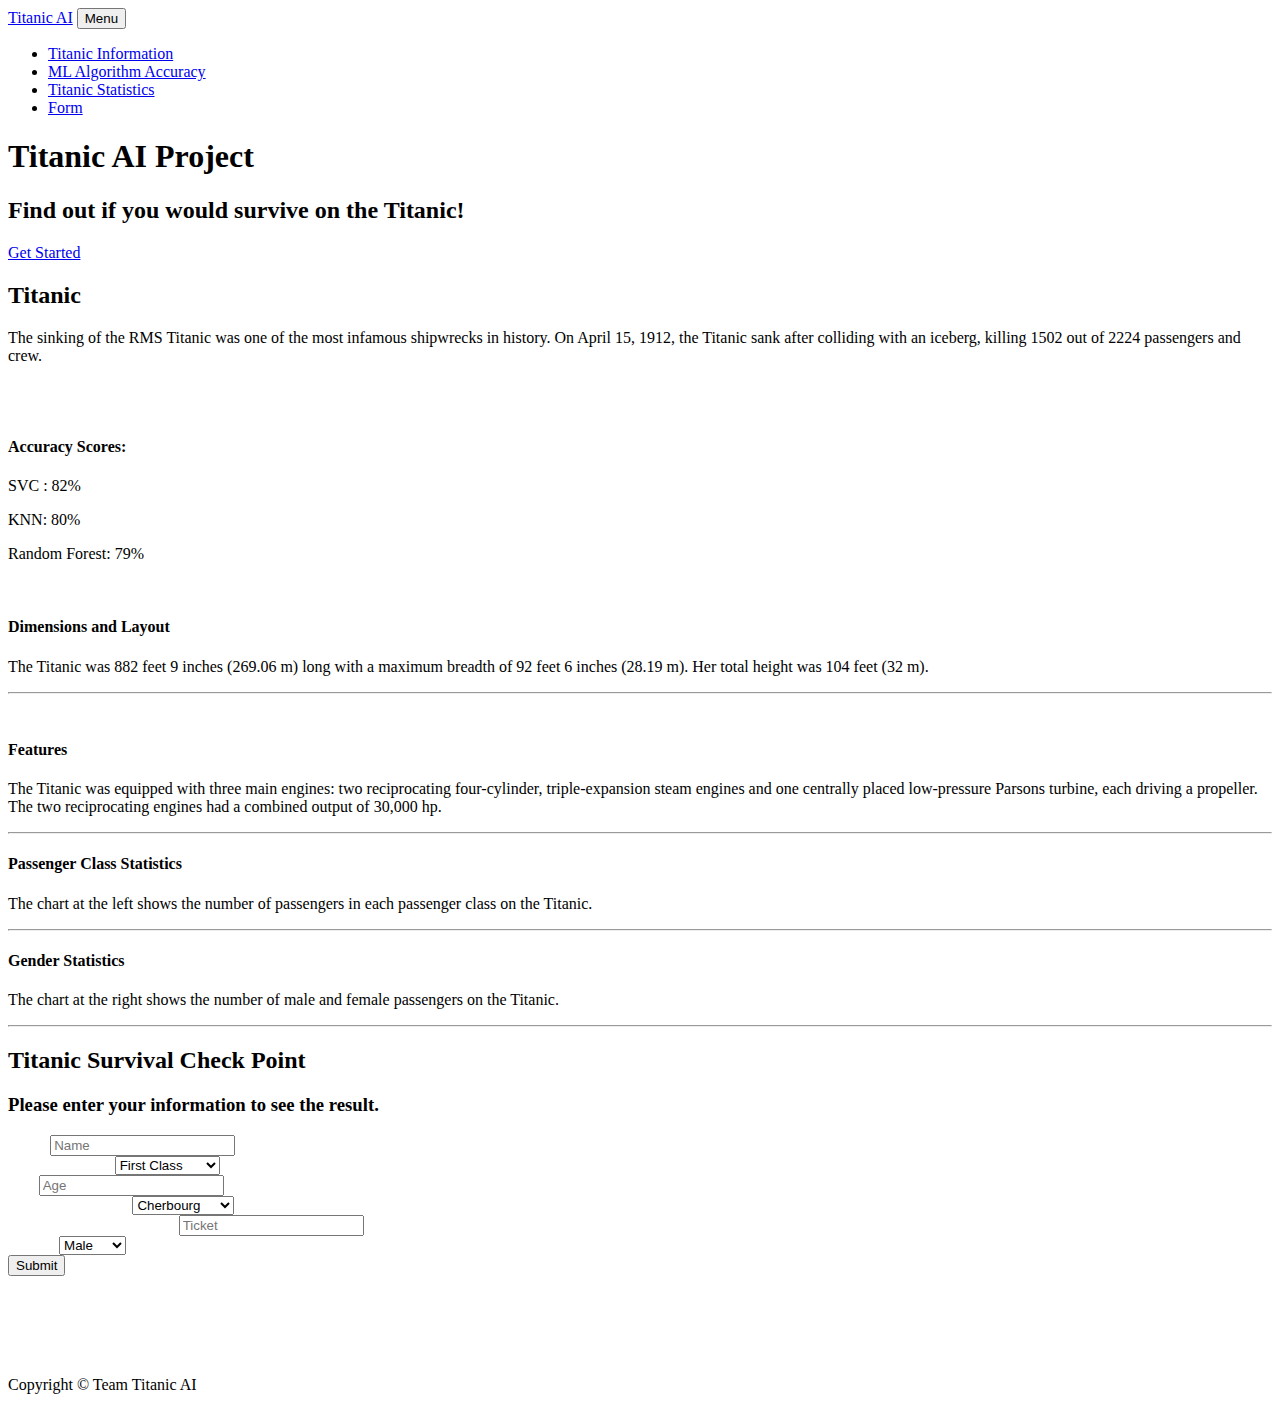
==== templates/index.html @ ad5e9beb "dropdown for passenger class added" ====
<!DOCTYPE html>
<html lang="en">

  <head>

    <meta charset="utf-8">
    <meta name="viewport" content="width=device-width, initial-scale=1, shrink-to-fit=no">
    <meta name="description" content="">
    <meta name="author" content="">

    <title>Titanic AI Project</title>
    <script src="https://cdn.plot.ly/plotly-latest.min.js"></script>
    <!-- Bootstrap core CSS -->
    <link href="../static/styles/vendor/bootstrap/css/bootstrap.min.css" rel="stylesheet">

    <!-- Custom fonts for this template -->
    <link href="../static/styles/vendor/fontawesome-free/css/all.min.css" rel="stylesheet">
    <link href="https://fonts.googleapis.com/css?family=Varela+Round" rel="stylesheet">
    <link href="https://fonts.googleapis.com/css?family=Nunito:200,200i,300,300i,400,400i,600,600i,700,700i,800,800i,900,900i" rel="stylesheet">

    <!-- Custom styles for this template -->
    <link href="../static/styles/grayscale.css" rel="stylesheet">

  </head>

  <body id="page-top">

    <!-- Navigation -->
    <nav class="navbar navbar-expand-lg navbar-light fixed-top" id="mainNav">
      <div class="container">
          <a class="navbar-brand js-scroll-trigger" href="#page-top">Titanic AI</a>
          <button class="navbar-toggler navbar-toggler-right" type="button" data-toggle="collapse" 
                  data-target="#navbarResponsive" aria-controls="navbarResponsive" aria-expanded="false" aria-label="Toggle navigation">
              Menu
              <i class="fas fa-bars"></i>
          </button>
          <div class="collapse navbar-collapse" id="navbarResponsive">
            <ul class="navbar-nav ml-auto">
              <li class="nav-item">
                  <a class="nav-link js-scroll-trigger" href="#about">Titanic Information</a>
              </li>
              <li class="nav-item">
                  <a class="nav-link js-scroll-trigger" href="#projects">ML Algorithm Accuracy</a>
              </li>
              <li class="nav-item">
                    <a class="nav-link js-scroll-trigger" href="#charts">Titanic Statistics</a>
              </li>
              <li class="nav-item">
                  <a class="nav-link js-scroll-trigger" href="#form">Form</a>
              </li>
            </ul>
          </div>
      </div>
    </nav>

    <!-- Header -->
    <header class="masthead">
      <div class="container d-flex h-100 align-items-center">
        <div class="mx-auto text-center">
          <h1 class="mx-auto my-0 text-uppercase">
            Titanic AI Project
          </h1>
          <h2 class="text-white-50 mx-auto mt-2 mb-5">
            Find out if you would survive on the Titanic!
          </h2>
          <a href="#form" class="btn btn-primary js-scroll-trigger">Get Started</a>
        </div>
      </div>
    </header>

    <!-- About Section -->
    <section id="about" class="about-section text-center">
      <div class="container">
        <div class="row">
          <div class="col-lg-8 mx-auto">
            <h2 class="text-white mb-4">Titanic</h2>
            <p class="text-white-50">
              The sinking of the RMS Titanic was one of the most infamous shipwrecks in history.
              On April 15, 1912, the Titanic sank after colliding with an iceberg, killing 1502
              out of 2224 passengers and crew.
            </p>
          </div>
        </div>
        <img src="../static/images/Titanic_1.jpg" class="img-fluid" alt="">
      </div>
    </section>

    <!-- Projects Section -->
    <section id="projects" class="projects-section bg-light">
      <div class="container">

        <!-- Featured Project Row -->
        <div class="row align-items-center no-gutters mb-4 mb-lg-5">
          <div class="col-xl-8 col-lg-7">
            <img class="img-fluid mb-3 mb-lg-0" src="../static/images/algorithm.jpg" alt="">
          </div>
          <div class="col-xl-4 col-lg-5">
            <div class="featured-text text-center text-lg-left">
              <h4>Accuracy Scores:</h4>
              <p class="text-black-50 mb-0"> SVC : 82%</p>
              <p class="text-black-50 mb-0">KNN: 80%</p>
              <p class="text-black-50 mb-0">Random Forest: 79%</p>
            </div>
          </div>
        </div>

        <!-- Project One Row -->
        <div class="row justify-content-center no-gutters mb-5 mb-lg-0">
          <div class="col-lg-6">
            <img class="img-fluid" src="../static/images/Titanic_2.jpg" alt="">
          </div>
          <div class="col-lg-6">
            <div class="bg-black text-center h-100 project">
              <div class="d-flex h-100">
                <div class="project-text w-100 my-auto text-center text-lg-left">
                  <h4 class="text-white">Dimensions and Layout</h4>
                  <p class="mb-0 text-white-50">
                    The Titanic was 882 feet 9 inches (269.06 m) long with a maximum breadth of 92 feet 6 inches (28.19 m). 
                    Her total height was 104 feet (32 m).
                  </p>
                  <hr class="d-none d-lg-block mb-0 ml-0">
                </div>
              </div>
            </div>
          </div>
        </div>

        <!-- Project Two Row -->
        <div class="row justify-content-center no-gutters">
          <div class="col-lg-6">
            <img class="img-fluid" src="../static/images/Titanic_1.jpg" alt="">
          </div>
          <div class="col-lg-6 order-lg-first">
            <div class="bg-black text-center h-100 project">
              <div class="d-flex h-100">
                <div class="project-text w-100 my-auto text-center text-lg-right">
                  <h4 class="text-white">Features</h4>
                  <p class="mb-0 text-white-50">
                    The Titanic was equipped with three main engines: two reciprocating four-cylinder, 
                    triple-expansion steam engines and one centrally placed low-pressure Parsons 
                    turbine, each driving a propeller. The two reciprocating engines had a combined output of 30,000 hp.
                  </p>
                  <hr class="d-none d-lg-block mb-0 mr-0">
                </div>
              </div>
            </div>
          </div>
        </div>

      </div>
    </section>

<!-- Projects Section -->
    <section id="charts" class="projects-section bg-light">
        <div class="container">
       
          <!-- Charts One Row -->
          <div class="row justify-content-center no-gutters mb-5 mb-lg-0">
            <div class="col-lg-6">
                <div id="bar4"></div>
            </div>
            <div class="col-lg-6">
              <div class="bg-black text-center h-100 project">
                <div class="d-flex h-100">
                  <div class="project-text w-100 my-auto text-center text-lg-left">
                    <h4 class="text-white">Passenger Class Statistics</h4>
                    <p class="mb-0 text-white-50">
                      The chart at the left shows the number of passengers in each passenger class on the Titanic.
                      </p>
                    <hr class="d-none d-lg-block mb-0 ml-0">
                  </div>
                </div>
              </div>
            </div>
          </div>

          <!-- Charts Two Row -->
          <div class="row justify-content-center no-gutters">
              <div class="col-lg-6">
                  <div id="bar3"></div>
              </div>
              <div class="col-lg-6 order-lg-first">
                <div class="bg-black text-center h-100 project">
                  <div class="d-flex h-100">
                    <div class="project-text w-100 my-auto text-center text-lg-right">
                      <h4 class="text-white">Gender Statistics</h4>
                      <p class="mb-0 text-white-50">
                        The chart at the right shows the number of male and female passengers on the Titanic.
                      </p>
                      <hr class="d-none d-lg-block mb-0 mr-0">
                    </div>
                  </div>
                </div>
              </div>
          </div>

        </div>
    </section>
    <!-- Form Section -->
    <section id="form" class="about-section text-center">
      <div class="container">
        <div class="row">
          <div class="col-lg-8 mx-auto">
            <h2 class="text-white mb-4">Titanic Survival Check Point</h2>
            <h3 class="text-white mb-4">Please enter your information to see the result.</h3>
            <div class="row" style="margin-bottom:100px">
                <div class="col-md-offset-12 col-md-12">
                  <form method="POST" action="/send" role="form", name="userform">
                      <div class="form-group">
                          <label style="color:white" for="inputName">Name</label>
                          <input type="text" class="form-control" id="inputName" name="userName" placeholder="Name">
                      </div>
                      <!-- <div class="form-group">
                        <label style="color:white" for="inputPclass">Passenger Class (1 = First Class, 2 = Second Class, 3= Third Class)</label>
                        <input type="text" class="form-control" id="inputPclass" name="userPclass" placeholder="Pclass">
                      </div> -->
                      <div class="form-group">
                        <label style="color:white" for="inputEmbarked">Passenger Class</label>
                        <select  class="form-control" id="inputPclass" name="userPclass" placeholder="Pclass" onchange="getData(this.value)">
                          <option value="F">First Class</option>
                          <option value="S">Second Class</option>
                          <option value="T">Third Class</option>
                        </select>
                      </div>


                      <div class="form-group">
                          <label style="color:white" for="inputAge">Age</label>
                          <input  type="text" class="form-control" id="inputAge" name="userAge" placeholder="Age">
                      </div>
                      <!-- <div class="form-group">
                              <label style="color:white" for="inputEmbarked">Boarding Location (C = Cherbourg, Q = Queenstown, S = Southampton)</label>
                              <input type="text" class="form-control" id="inputEmbarked" name="userEmbarked" placeholder="Embarked">
                      </div> -->

                      <div class="form-group">
                        <label style="color:white" for="inputEmbarked">Boarding Location</label>
                        <select  class="form-control" id="inputEmbarked" name="userEmbarked" placeholder="Embarked" onchange="getData(this.value)">
                          <option value="C">Cherbourg</option>
                          <option value="Q">Queenstown</option>
                          <option value="S">Southampton</option>
                        </select>
                      </div>


                      <div class="form-group">
                          <label style="color:white" for="inputTicket">Cost of Ticket ($0 - $500) </label>
                          <input type="text" class="form-control" id="inputTicket" name="userTicket" placeholder="Ticket">
                      </div>
                      <!-- <div class="form-group">
                              <label style="color:white" for="inputGender">Gender</label>
                              <input type="text" class="form-control" id="inputGender" name="userGender" placeholder="Gender">

                      </div> -->

                      <div class="form-group">
                        <label style="color:white" for="inputGender">Gender</label>
                        <select  class="form-control" id="inputGender" name="userDropDownGender" placeholder="Gender" onchange="getData(this.value)">
                          <option value="gender1">Male</option>
                          <option value="gender2">Female</option>
                        </select>
                      </div>

                    <!-- </div> -->


                      <input type="submit" value="Submit" class="btn btn-default">
                  </form>
                </div>
            </div>
          
          
          </div>

        </div>
      </div>
    </section>


    <!-- Signup Section -->
    <section id="signup" class="signup-section">
      <div class="container">
        <div class="row">
          <div class="col-md-10 col-lg-8 mx-auto text-center">
          </div>
        </div>
      </div>
    </section>


    <!-- Footer -->
    <footer class="bg-black small text-center text-white-50">
      <div class="container">
        Copyright &copy; Team Titanic AI
      </div>
    </footer>

    <!-- Bootstrap core JavaScript -->
    <script src="../static/styles/vendor/jquery/jquery.min.js"></script>
    <script src="../static/styles/vendor/bootstrap/js/bootstrap.bundle.min.js"></script>

    <!-- Plugin JavaScript -->
    <script src="../static/styles/vendor/jquery-easing/jquery.easing.min.js"></script>

    <!-- Custom scripts for this template -->
    <script src="../static/js/grayscale.min.js"></script>
    <script src="../static/js/index.js" type="text/javascript"></script>

  </body>

</html>
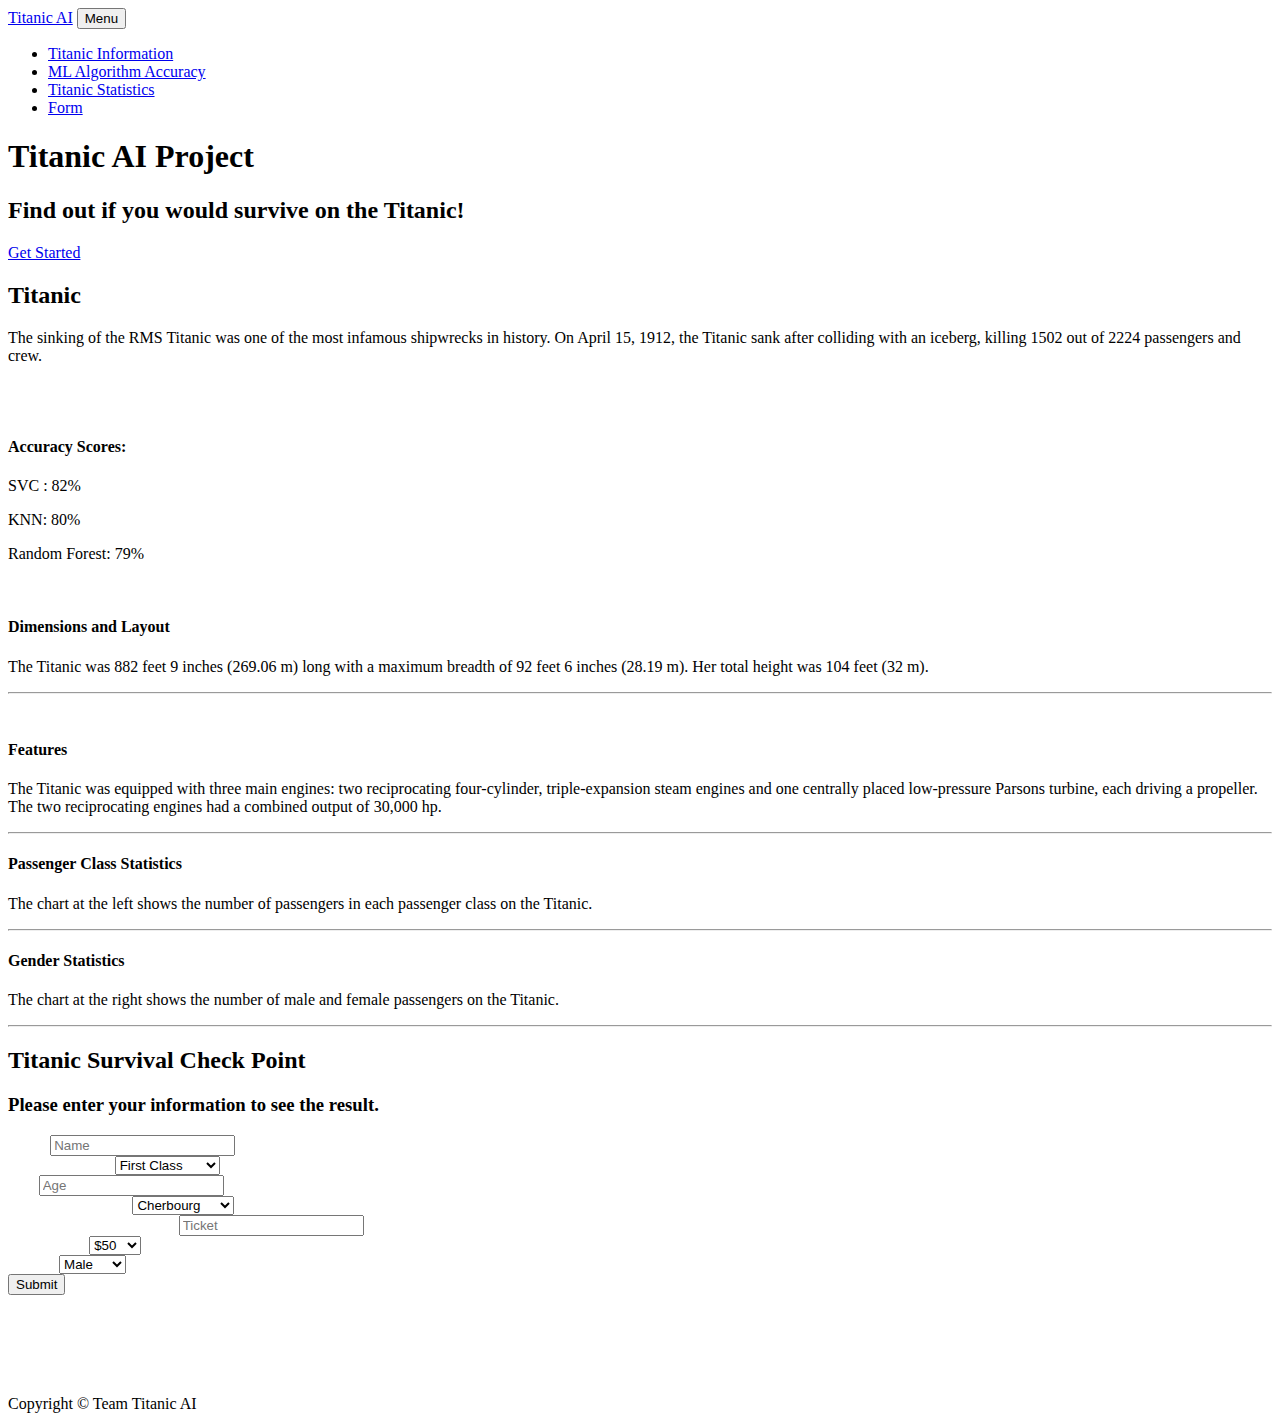
==== commit bb2ee577: "dropdown add to html file" ====
--- a/templates/index.html
+++ b/templates/index.html
@@ -247,6 +247,24 @@
                           <label style="color:white" for="inputTicket">Cost of Ticket ($0 - $500) </label>
                           <input type="text" class="form-control" id="inputTicket" name="userTicket" placeholder="Ticket">
                       </div>
+
+
+                      <div class="form-group">
+                        <label style="color:white" for="inputEmbarked">Ticket Price </label>
+                        <select  class="form-control" id="inputTicket" name="userTicket" placeholder="Ticket" onchange="getData(this.value)">
+                          <option value="50"> $50</option>
+                          <option value="100"> $100</option>
+                          <option value="150"> $150</option>
+                          <option value="200"> $200</option>
+                          <option value="250"> $250</option>
+                          <option value="300"> $300</option>
+                          <option value="350"> $350</option>
+                          <option value="400"> $400</option>
+                          <option value="450"> $450</option>
+                          <option value="500"> $500</option>
+                        </select>
+                      </div>
+
                       <!-- <div class="form-group">
                               <label style="color:white" for="inputGender">Gender</label>
                               <input type="text" class="form-control" id="inputGender" name="userGender" placeholder="Gender">
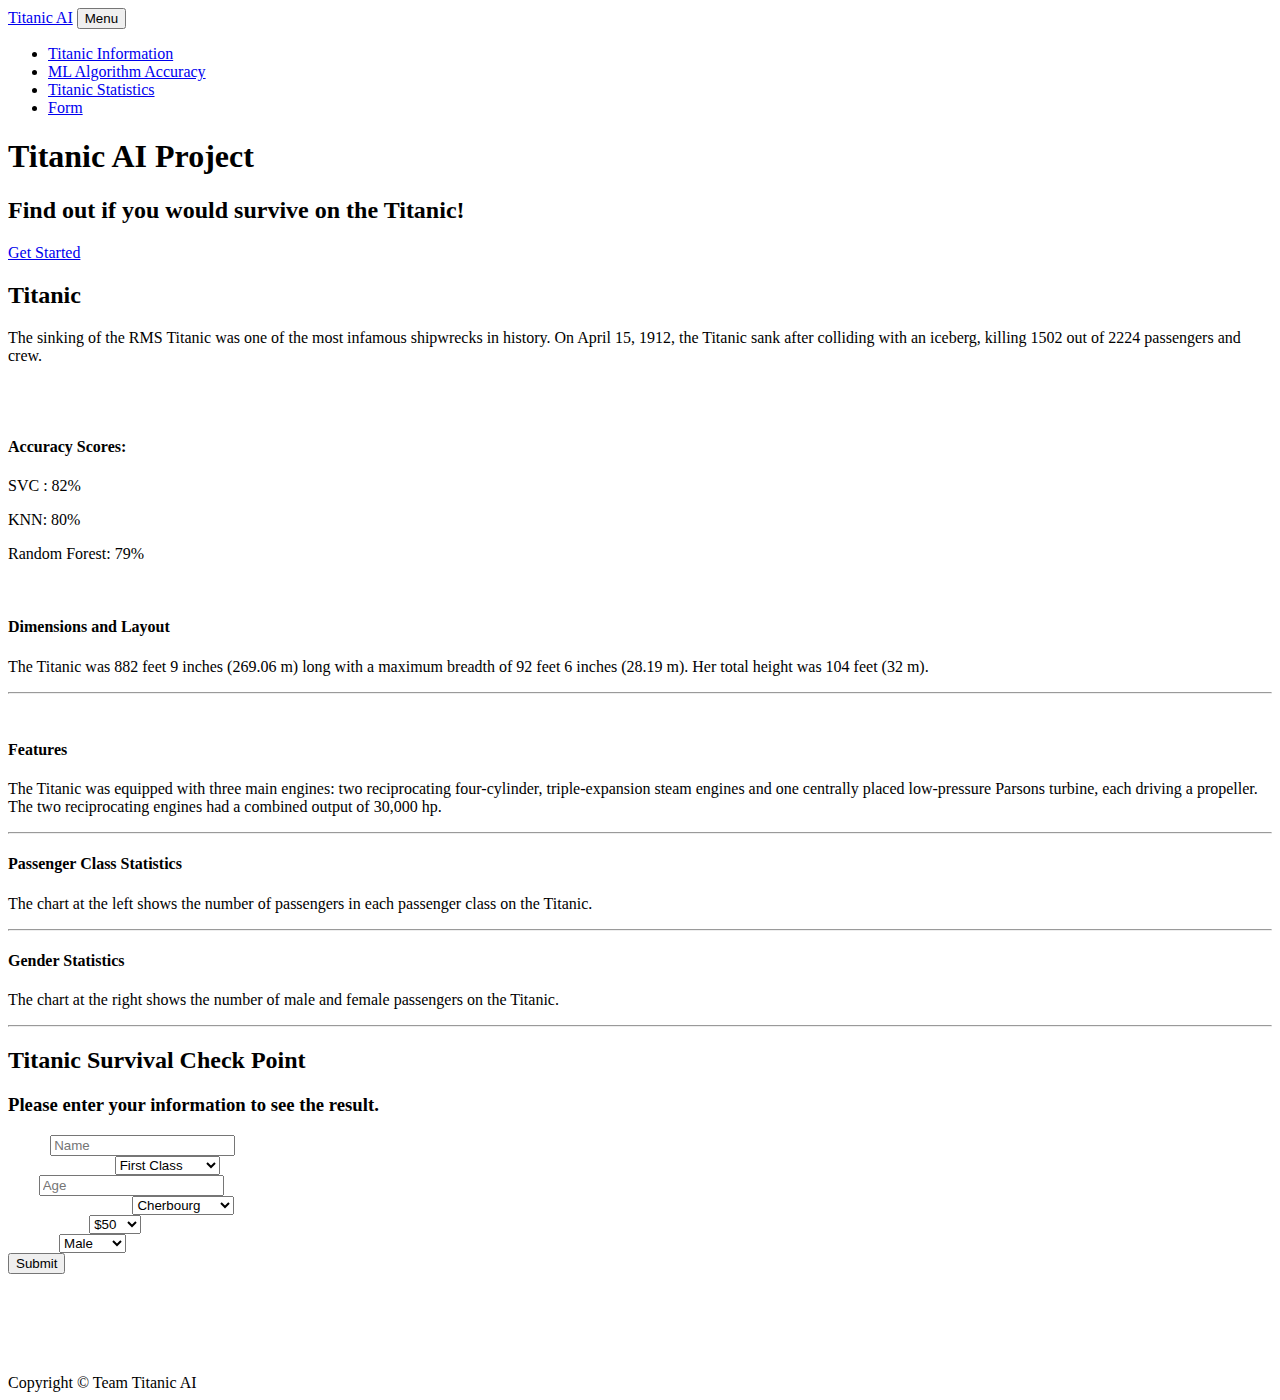
==== commit ff8beb75: "old ticket cost input deleted from the form" ====
--- a/templates/index.html
+++ b/templates/index.html
@@ -243,10 +243,10 @@
                       </div>
 
 
-                      <div class="form-group">
+                      <!-- <div class="form-group">
                           <label style="color:white" for="inputTicket">Cost of Ticket ($0 - $500) </label>
                           <input type="text" class="form-control" id="inputTicket" name="userTicket" placeholder="Ticket">
-                      </div>
+                      </div> -->
 
 
                       <div class="form-group">
